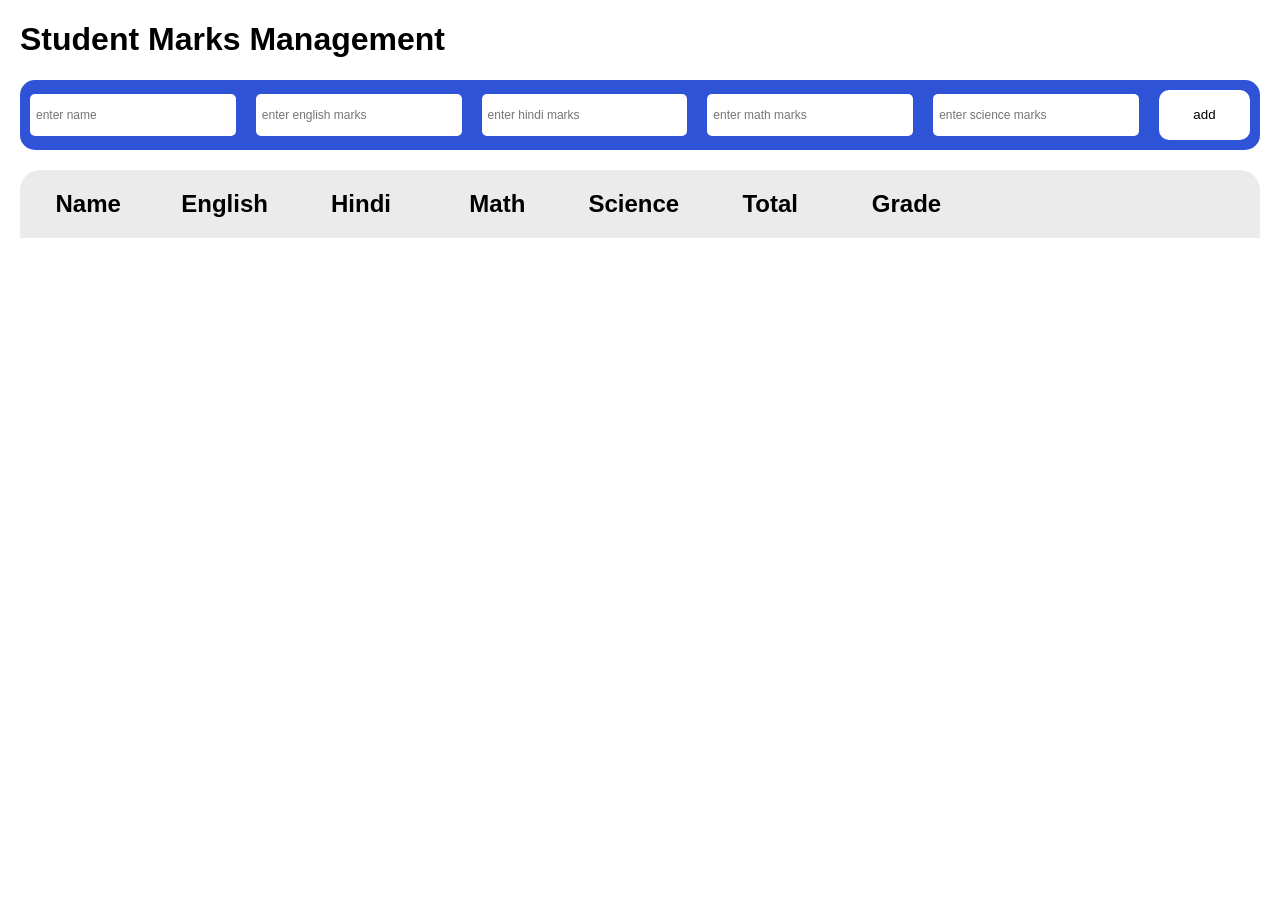
==== student marks management/index.html @ 2a5d3c8f "Add existing files" ====
<!DOCTYPE html>
<html lang="en">

<head>
    <meta charset="UTF-8">
    <meta name="viewport" content="width=device-width, initial-scale=1.0">
    <title>Student Marks Management</title>

    <link rel="stylesheet" href="style.css">
</head>

<body>
    <h1>Student Marks Management</h1>
    <div class="inputs">
        <input placeholder="enter name" id="name">
        <input placeholder="enter english marks" id="english" type="number">
        <input placeholder="enter hindi marks" id="hindi" type="number">
        <input placeholder="enter math marks" id="math" type="number">
        <input placeholder="enter science marks" id="science" type="number">
        <button id="add" onclick="addStudent()">add</button>
    </div>

    <div class="categories">
        <h2>Name</h2>
        <h2>English</h2>
        <h2>Hindi</h2>
        <h2>Math</h2>
        <h2>Science</h2>
        <h2>Total</h2>
        <h2>Grade</h2>
    </div>
    <!-- 
        <div class="editFields">
            <p>Edit Name</p>
            <input placeholder="edit name" id="editName"> 
        </div>
        <div class="editFields">
            <p>Edit English Marks</p>
             <input placeholder="edit english marks" id="editEnglish"> 
        </div>
        <div class="editFields">
            <p>Edit Hindi Marks</p>
             <input placeholder="edit hindi marks" id="editHindi"> 
        </div>
        <div class="editFields">
            <p>Edit Math Marks</p>
             <input placeholder="edit math marks" id="editMath"> 
        </div>
        <div class="editFields">
            <p>Edit Science</p>
             <input placeholder="edit science marks" id="editScience"> 
        </div> -->

    <div id="show">

    </div>

    <script src="script.js"></script>
</body>


</html>
---- student marks management/style.css ----
* {
    font-family: 'Segoe UI', Tahoma, Geneva, Verdana, sans-serif;
}

body {
    margin: 20px;
}

.inputs {
    background-color: rgb(47, 83, 214);
    padding: 10px;
    text-align: center;
    border-radius: 15px;
    display: flex;
    gap: 20px;
    align-items: center;
}

.inputs input {
    border-radius: 5px;
    border: none;
    height: 40px;
    width: 100%;
    padding-left: 6px;
    font-size: 12px;
}

.inputs button {
    width: 500px;
    height: 50px;
    background-color: white;
    border: none;
    border-radius: 10px;
}

.students {
    display: flex;
    background-color: rgb(248, 248, 248);
    align-items: center;
    border-top: 1px solid rgb(213, 213, 213);
}

.students h3 {
    width: 11%;
    text-align: center;
    min-width: 85px;
}

.students button {
    width: 100px;
    height: 30px;
    background-color:  rgb(47, 83, 214);
    border-radius: 10px;
    color: white;
    border: none;
    margin-right: 5px
}



.categories {
    display: flex;
    background-color: rgb(235, 235, 235);
    border-start-start-radius: 20px;
    border-start-end-radius: 20px;
    margin-top: 20px;
}

.categories h2 {
    width: 11%;
    text-align: center;
    min-width: 85px;
}

.dialog {
    display: flex;
    gap: 20px;
    border:none;
    outline: none;
}

.dialog::backdrop {
    background-color: rgba(0, 0, 0, 0.273);
}
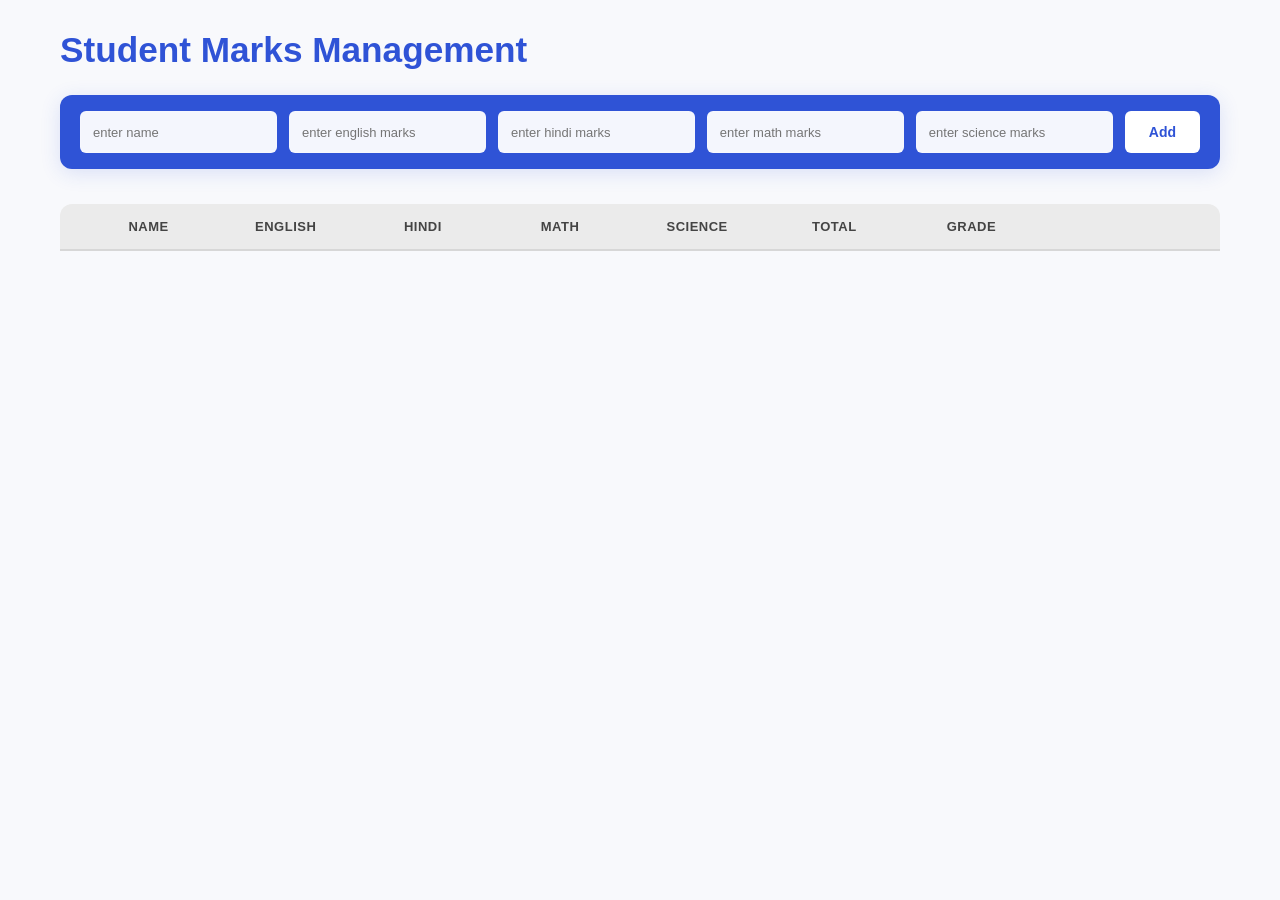
==== commit fd8a8e76: "added localstorage and styling changes to marks management" ====
--- a/student marks management/index.html
+++ b/student marks management/index.html
@@ -1,23 +1,21 @@
 <!DOCTYPE html>
 <html lang="en">
-
 <head>
     <meta charset="UTF-8">
     <meta name="viewport" content="width=device-width, initial-scale=1.0">
     <title>Student Marks Management</title>
-
     <link rel="stylesheet" href="style.css">
 </head>
-
 <body>
     <h1>Student Marks Management</h1>
+    
     <div class="inputs">
         <input placeholder="enter name" id="name">
         <input placeholder="enter english marks" id="english" type="number">
         <input placeholder="enter hindi marks" id="hindi" type="number">
         <input placeholder="enter math marks" id="math" type="number">
         <input placeholder="enter science marks" id="science" type="number">
-        <button id="add" onclick="addStudent()">add</button>
+        <button id="add" onclick="addStudent()">Add</button>
     </div>
 
     <div class="categories">
@@ -28,35 +26,11 @@
         <h2>Science</h2>
         <h2>Total</h2>
         <h2>Grade</h2>
+        <div class="btn-spacer"></div>
     </div>
-    <!-- 
-        <div class="editFields">
-            <p>Edit Name</p>
-            <input placeholder="edit name" id="editName"> 
-        </div>
-        <div class="editFields">
-            <p>Edit English Marks</p>
-             <input placeholder="edit english marks" id="editEnglish"> 
-        </div>
-        <div class="editFields">
-            <p>Edit Hindi Marks</p>
-             <input placeholder="edit hindi marks" id="editHindi"> 
-        </div>
-        <div class="editFields">
-            <p>Edit Math Marks</p>
-             <input placeholder="edit math marks" id="editMath"> 
-        </div>
-        <div class="editFields">
-            <p>Edit Science</p>
-             <input placeholder="edit science marks" id="editScience"> 
-        </div> -->
 
-    <div id="show">
-
-    </div>
+    <div id="show"></div>
 
     <script src="script.js"></script>
 </body>
-
-
-</html>+</html>
--- a/student marks management/style.css
+++ b/student marks management/style.css
@@ -1,84 +1,233 @@
 * {
+    margin: 0;
+    padding: 0;
+    box-sizing: border-box;
     font-family: 'Segoe UI', Tahoma, Geneva, Verdana, sans-serif;
 }
 
 body {
-    margin: 20px;
+    margin: 30px auto;
+    max-width: 1200px;
+    padding: 0 20px;
+    background-color: #f8f9fc;
+    color: #333;
+}
+
+h1 {
+    font-size: 2.2rem;
+    color: rgb(47, 83, 214);
+    font-weight: 700;
+    margin-bottom: 25px;
 }
 
 .inputs {
     background-color: rgb(47, 83, 214);
-    padding: 10px;
+    padding: 16px 20px;
+    border-radius: 12px;
+    display: flex;
+    gap: 12px;
+    align-items: center;
+    box-shadow: 0 4px 20px rgba(47, 83, 214, 0.15);
+}
+
+.inputs input {
+    flex: 1;
+    border-radius: 6px;
+    border: 1px solid rgba(255, 255, 255, 0.15);
+    height: 42px;
+    padding: 0 12px;
+    font-size: 13px;
+    background-color: rgba(255, 255, 255, 0.95);
+    outline: none;
+    transition: all 0.2s ease-in-out;
+}
+
+.inputs input:focus {
+    background-color: #ffffff;
+    box-shadow: 0 0 0 3px rgba(255, 255, 255, 0.3);
+}
+
+.inputs button {
+    padding: 0 24px;
+    height: 42px;
+    background-color: white;
+    color: rgb(47, 83, 214);
+    font-weight: 600;
+    font-size: 14px;
+    border: none;
+    border-radius: 6px;
+    cursor: pointer;
+    transition: all 0.2s ease;
+}
+
+.inputs button:hover {
+    background-color: #f0f3ff;
+    transform: translateY(-1px);
+}
+
+.categories, .students {
+    display: flex;
+    align-items: center;
+    padding: 0 20px;
+}
+
+.categories h2, .students h3 {
+    flex: 1;
+    min-width: 80px;
     text-align: center;
-    border-radius: 15px;
-    display: flex;
-    gap: 20px;
-    align-items: center;
-}
-
-.inputs input {
-    border-radius: 5px;
-    border: none;
-    height: 40px;
-    width: 100%;
-    padding-left: 6px;
+    padding: 15px 5px;
+    word-break: break-word;
+}
+
+.categories .btn-spacer, .students .btn-group {
+    width: 160px;
+    min-width: 160px;
+    display: flex;
+    gap: 8px;
+    justify-content: flex-end;
+}
+
+.categories {
+    background-color: rgb(235, 235, 235);
+    border-top-left-radius: 12px;
+    border-top-right-radius: 12px;
+    margin-top: 35px;
+    border-bottom: 2px solid rgb(215, 215, 215);
+}
+
+.categories h2 {
+    font-size: 13px;
+    font-weight: 600;
+    color: #444;
+    text-transform: uppercase;
+    letter-spacing: 0.5px;
+}
+
+.students {
+    background-color: white;
+    border-bottom: 1px solid rgb(230, 230, 230);
+    transition: background-color 0.15s ease;
+}
+
+.students:hover {
+    background-color: rgb(250, 252, 255);
+}
+
+.students:last-of-type {
+    border-bottom-left-radius: 12px;
+    border-bottom-right-radius: 12px;
+    box-shadow: 0 5px 12px rgba(0,0,0,0.02);
+}
+
+.students h3 {
+    font-size: 14px;
+    font-weight: 400;
+    color: #495057;
+}
+
+.students h3:first-of-type {
+    font-weight: 600;
+    color: #212529;
+}
+
+.students button {
+    padding: 6px 14px;
+    height: 32px;
+    background-color: rgb(47, 83, 214);
+    border-radius: 6px;
+    color: white;
+    font-weight: 500;
     font-size: 12px;
-}
-
-.inputs button {
-    width: 500px;
-    height: 50px;
+    border: none;
+    cursor: pointer;
+    transition: all 0.15s ease;
+}
+
+.students button:hover {
+    background-color: rgb(35, 67, 184);
+}
+
+.students button.delete {
+    background-color: #f75a68;
+}
+
+.students button.delete:hover {
+    background-color: #e54856;
+}
+
+dialog.dialog {
+    margin: auto;
+    padding: 24px;
+    border: none;
+    border-radius: 12px;
     background-color: white;
-    border: none;
-    border-radius: 10px;
-}
-
-.students {
-    display: flex;
-    background-color: rgb(248, 248, 248);
-    align-items: center;
-    border-top: 1px solid rgb(213, 213, 213);
-}
-
-.students h3 {
-    width: 11%;
-    text-align: center;
-    min-width: 85px;
-}
-
-.students button {
-    width: 100px;
-    height: 30px;
-    background-color:  rgb(47, 83, 214);
-    border-radius: 10px;
+    box-shadow: 0 10px 40px rgba(0, 0, 0, 0.25);
+    width: 90%;
+    max-width: 420px;
+    outline: none;
+}
+
+dialog.dialog h2 {
+    font-size: 1.25rem;
+    color: #212529;
+    margin-bottom: 18px;
+    border-bottom: 1px solid #eee;
+    padding-bottom: 10px;
+}
+
+.editFields {
+    display: flex;
+    flex-direction: column;
+    gap: 6px;
+    margin-bottom: 14px;
+}
+
+.editFields label {
+    font-size: 12px;
+    font-weight: 600;
+    color: #6c757d;
+}
+
+.editFields input {
+    height: 38px;
+    padding: 0 10px;
+    border-radius: 6px;
+    border: 1px solid #ced4da;
+    font-size: 14px;
+    outline: none;
+}
+
+.editFields input:focus {
+    border-color: rgb(47, 83, 214);
+}
+
+.dialog-actions {
+    display: flex;
+    gap: 10px;
+    margin-top: 20px;
+    justify-content: flex-end;
+}
+
+.dialog-actions button {
+    padding: 8px 18px;
+    font-size: 13px;
+    font-weight: 600;
+    border-radius: 6px;
+    border: none;
+    cursor: pointer;
+}
+
+.dialog-actions .save-btn {
+    background-color: rgb(47, 83, 214);
     color: white;
-    border: none;
-    margin-right: 5px
-}
-
-
-
-.categories {
-    display: flex;
-    background-color: rgb(235, 235, 235);
-    border-start-start-radius: 20px;
-    border-start-end-radius: 20px;
-    margin-top: 20px;
-}
-
-.categories h2 {
-    width: 11%;
-    text-align: center;
-    min-width: 85px;
-}
-
-.dialog {
-    display: flex;
-    gap: 20px;
-    border:none;
-    outline: none;
-}
-
-.dialog::backdrop {
-    background-color: rgba(0, 0, 0, 0.273);
-}+}
+
+.dialog-actions .cancel-btn {
+    background-color: #e2e8f0;
+    color: #4a5568;
+}
+
+dialog.dialog::backdrop {
+    background-color: rgba(0, 0, 0, 0.4);
+    backdrop-filter: blur(3px);
+}
